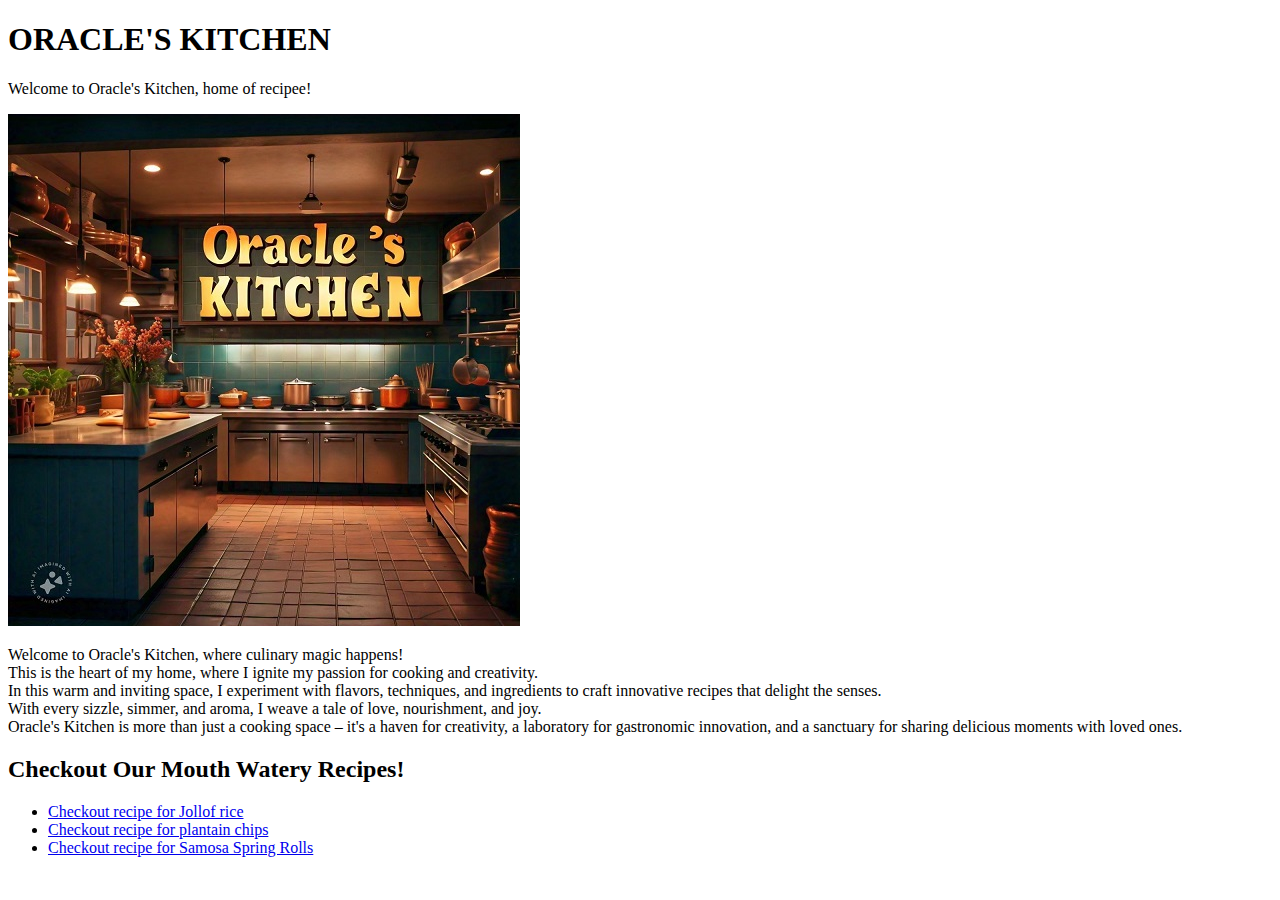
==== index.html @ 14cd2377 "i added the files from last week assignment to my github" ====
<!DOCTYPE html>
<html lang="en">
<head>
    <meta charset="UTF-8">
    <meta name="viewport" content="width=device-width, initial-scale=1.0">
    <title>Oracle's Kitchen</title>
</head>
<body>

    <h1>ORACLE'S KITCHEN</h1>
    <P>Welcome to Oracle's Kitchen, home of recipee!</P>
    <img src="/images/oracle.jpg" alt="My Kitchen">

    <p>
        Welcome to Oracle's Kitchen, where culinary magic happens! <br>
        This is the heart of my home, where I ignite my passion for cooking and creativity. <br>
        In this warm and inviting space, I experiment with flavors, techniques, and ingredients to craft innovative recipes that delight the senses. <br>
        With every sizzle, simmer, and aroma, I weave a tale of love, nourishment, and joy. <br>
        Oracle's Kitchen is more than just a cooking space – it's a haven for creativity, a laboratory for gastronomic innovation, and a sanctuary for sharing delicious moments with loved ones.
    </p>

    <h2>
        Checkout Our Mouth Watery Recipes!
    </h2>

    <ul>
        <li><a href="page1.html">Checkout recipe for Jollof rice</a></li>
        <li><a href="page2.html">Checkout recipe for plantain chips</a></li>
        <li><a href="page3.html">Checkout recipe for Samosa Spring Rolls</a></li>
    </ul>

    
    <br>
    

</body>
</html>
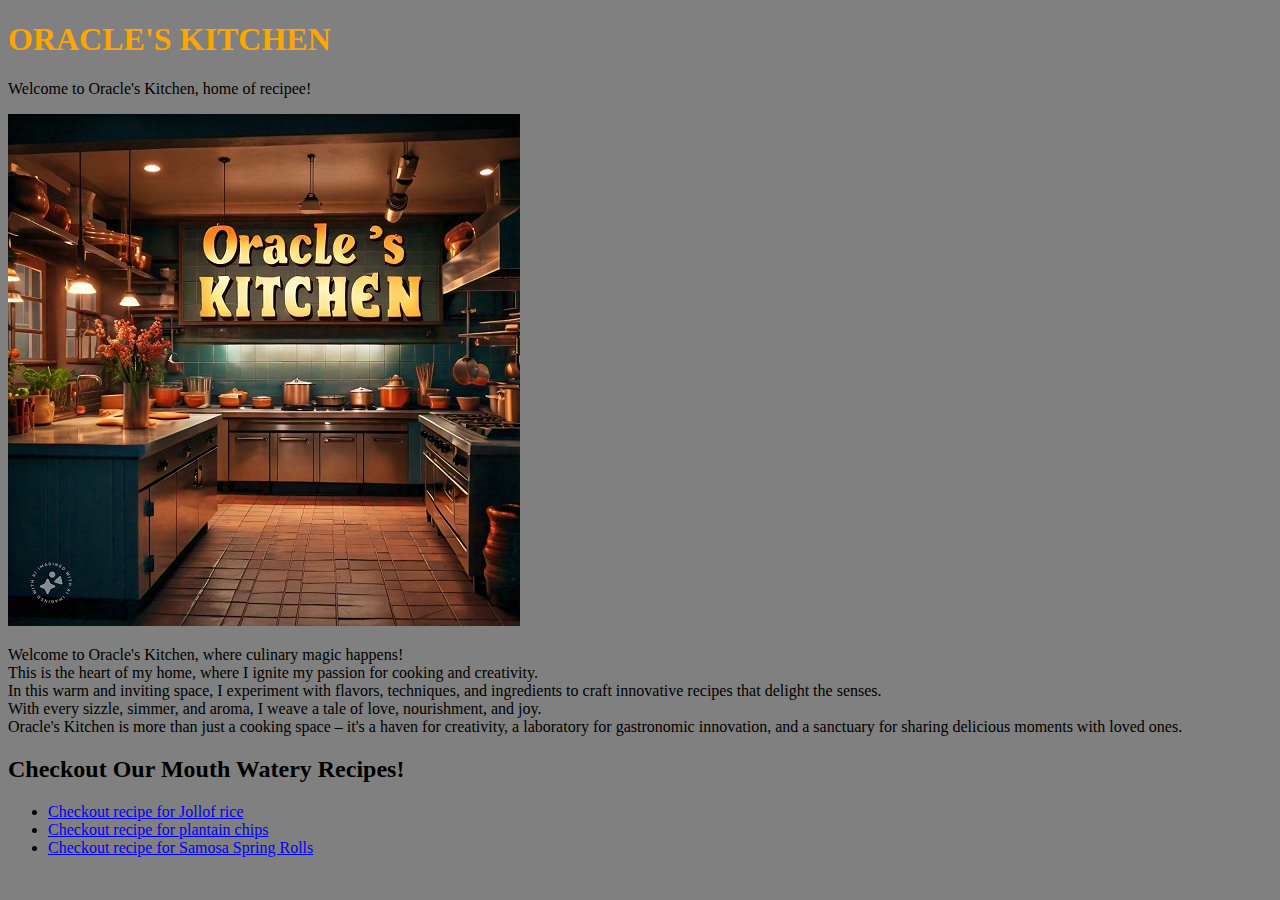
==== commit 68775740: "i do some styling in my index.html" ====
--- a/index.html
+++ b/index.html
@@ -4,10 +4,11 @@
     <meta charset="UTF-8">
     <meta name="viewport" content="width=device-width, initial-scale=1.0">
     <title>Oracle's Kitchen</title>
+    <link rel="stylesheet"  href="styles.css">
 </head>
-<body>
+<body class="theBody">
 
-    <h1>ORACLE'S KITCHEN</h1>
+    <h1 class="kitchen">ORACLE'S KITCHEN</h1>
     <P>Welcome to Oracle's Kitchen, home of recipee!</P>
     <img src="/images/oracle.jpg" alt="My Kitchen">
 
--- a/styles.css
+++ b/styles.css
@@ -0,0 +1,7 @@
+.theBody{
+    background-color: gray;
+}
+
+.kitchen{
+    color: orange;
+}